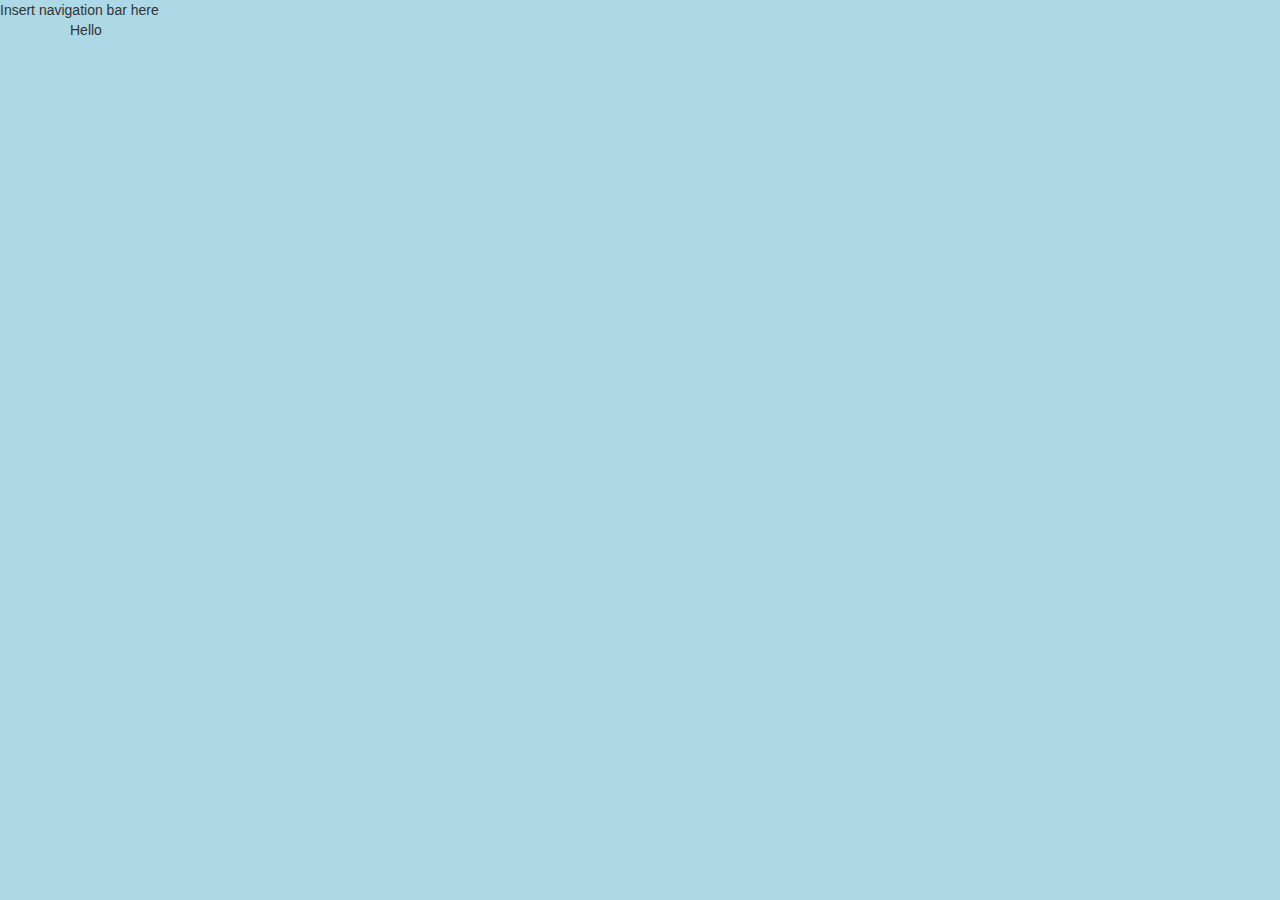
==== index.html @ 2d427130 "this is the right index" ====
<!DOCTYPE html>
<html>
<head>
	<meta charset="utf-8">
	<title>The Nice Project</title>
	<!-- on Bootstrap maybe we can use this link: https://maxcdn.bootstrapcdn.com/bootstrap/3.3.7/css/bootstrap.min.css-->
	<link href="css/bootstrap.min.css" rel="stylesheet">
	<!-- our stylesheet -->
	<link rel="stylesheet" type="text/css" href="stylesheet.css">
</head>
<body>
	<!--should we use Jumbotron Lucie?-->
			<nav>Insert navigation bar here</nav>


	<div class="container">
		<p>Hello</p>
		<!--maybe a slideshow option here also-->  
	</div>
</body>

</html>
---- stylesheet.css ----
body {
	background-color: lightblue;
}
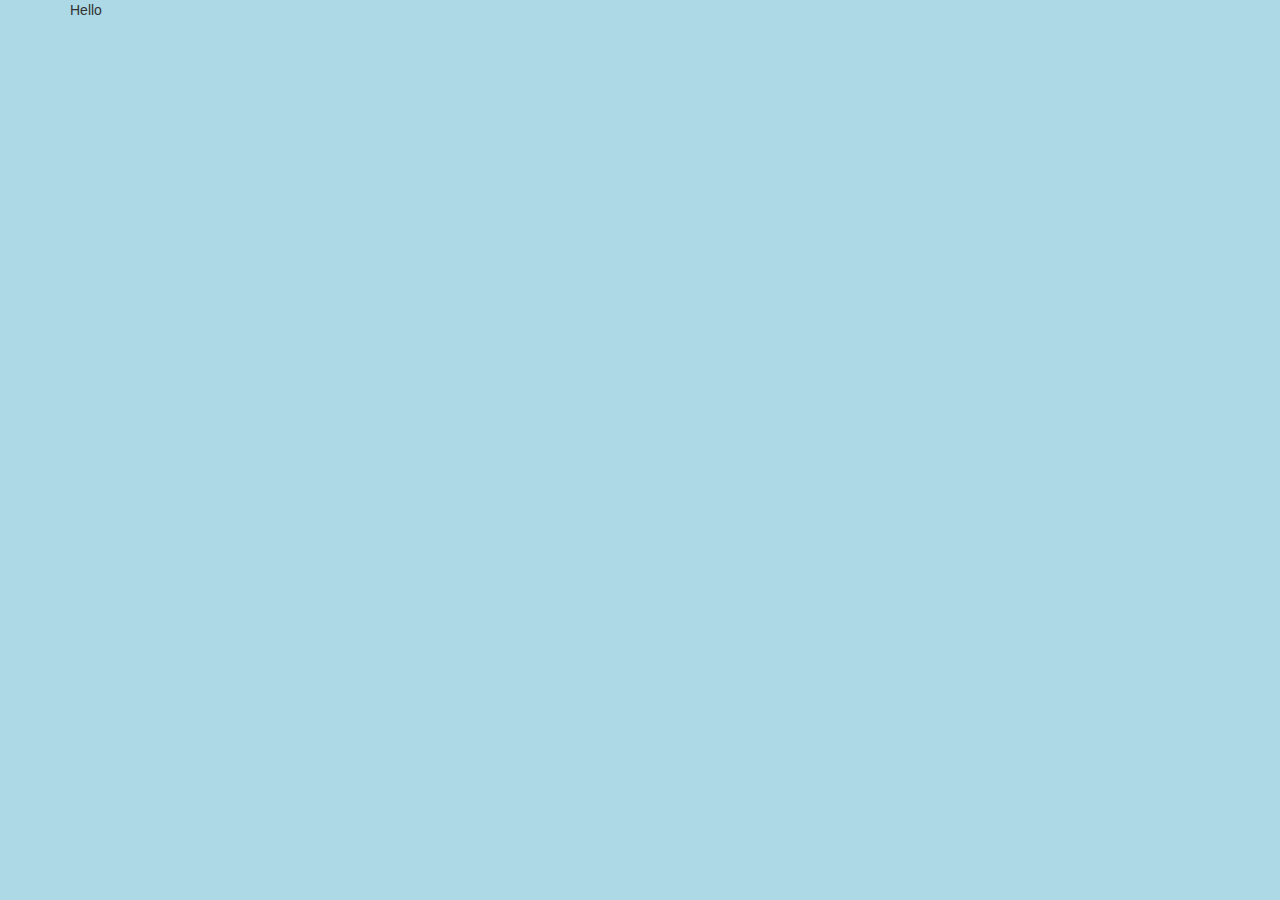
==== commit b11dbe1d: "changes to folders and index" ====
--- a/index.html
+++ b/index.html
@@ -6,16 +6,11 @@
 	<!-- on Bootstrap maybe we can use this link: https://maxcdn.bootstrapcdn.com/bootstrap/3.3.7/css/bootstrap.min.css-->
 	<link href="css/bootstrap.min.css" rel="stylesheet">
 	<!-- our stylesheet -->
-	<link rel="stylesheet" type="text/css" href="stylesheet.css">
+	<link rel="stylesheet" type="text/css" href="css/stylesheet.css">
 </head>
 <body>
-	<!--should we use Jumbotron Lucie?-->
-			<nav>Insert navigation bar here</nav>
-
-
 	<div class="container">
 		<p>Hello</p>
-		<!--maybe a slideshow option here also-->  
 	</div>
 </body>
 
--- a/css/stylesheet.css
+++ b/css/stylesheet.css
@@ -0,0 +1,3 @@
+body {
+	background-color: #ADD8E6;
+}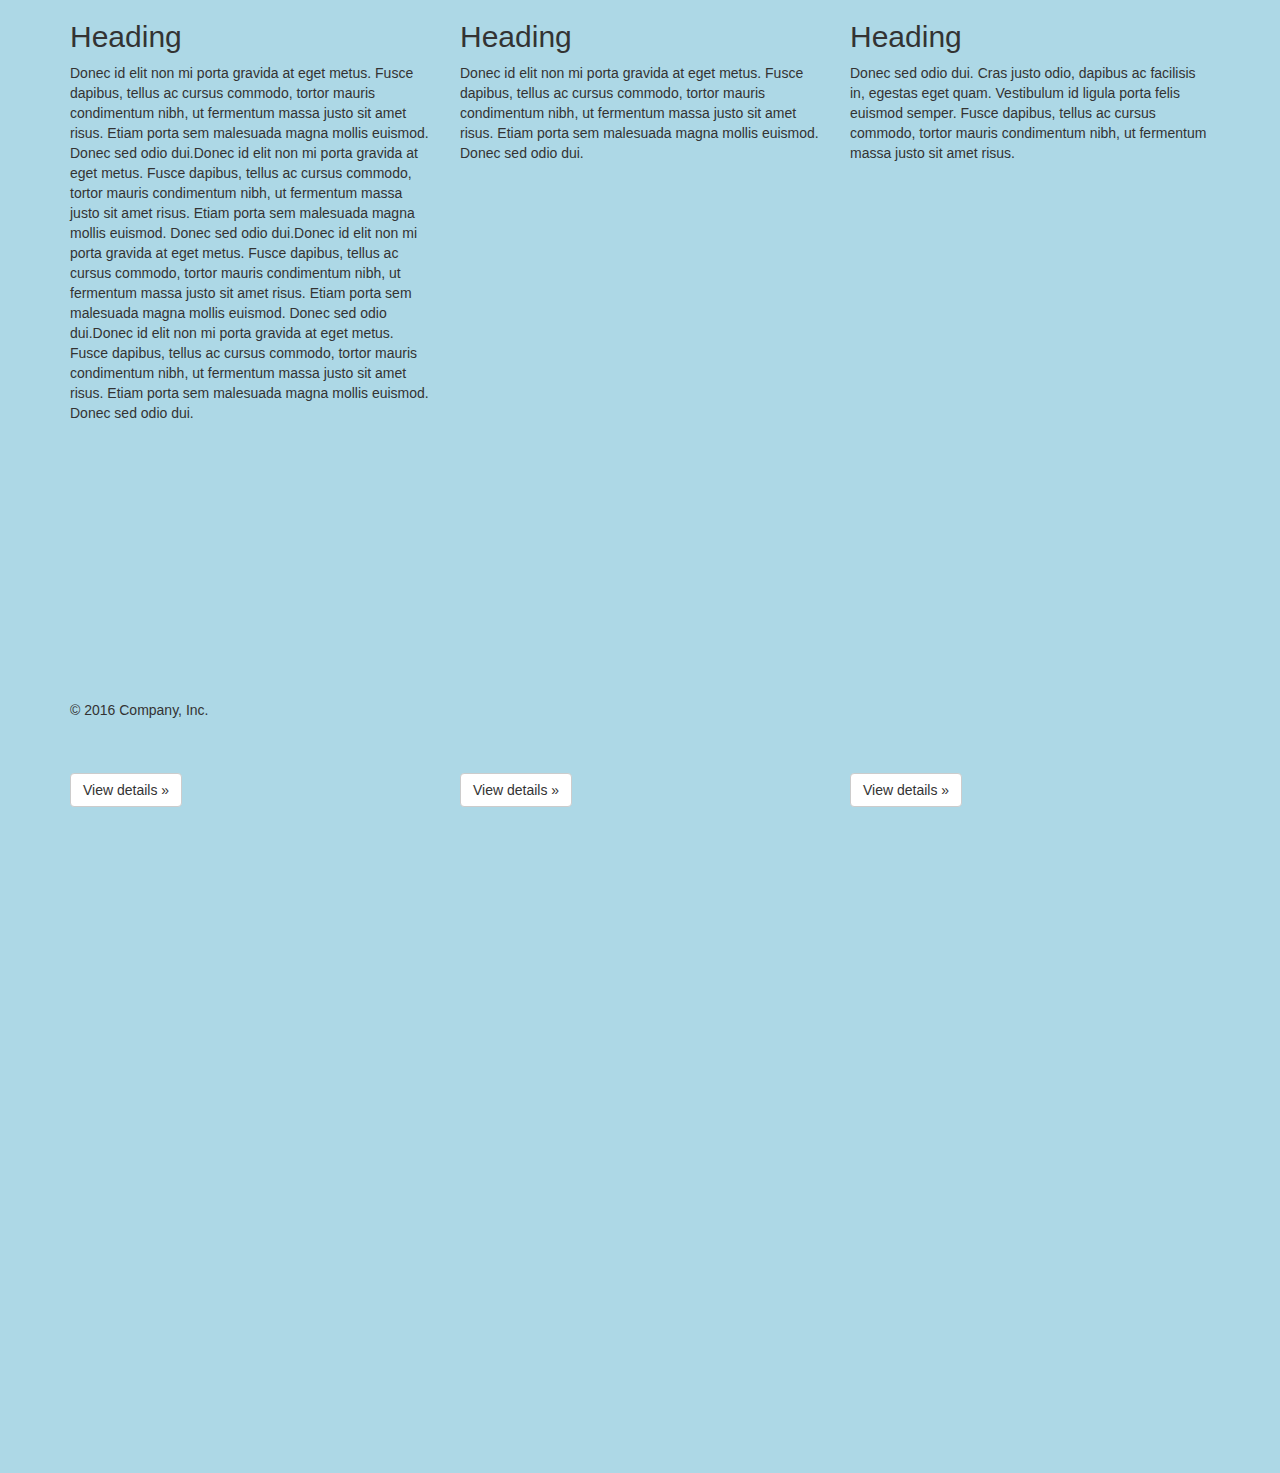
==== commit 468e63fd: "creating columns" ====
--- a/index.html
+++ b/index.html
@@ -10,7 +10,26 @@
 </head>
 <body>
 	<div class="container">
-		<p>Hello</p>
+	 <div class="row">
+        <div class="col-md-4">
+          <h2>Heading</h2>
+          <p>Donec id elit non mi porta gravida at eget metus. Fusce dapibus, tellus ac cursus commodo, tortor mauris condimentum nibh, ut fermentum massa justo sit amet risus. Etiam porta sem malesuada magna mollis euismod. Donec sed odio dui.Donec id elit non mi porta gravida at eget metus. Fusce dapibus, tellus ac cursus commodo, tortor mauris condimentum nibh, ut fermentum massa justo sit amet risus. Etiam porta sem malesuada magna mollis euismod. Donec sed odio dui.Donec id elit non mi porta gravida at eget metus. Fusce dapibus, tellus ac cursus commodo, tortor mauris condimentum nibh, ut fermentum massa justo sit amet risus. Etiam porta sem malesuada magna mollis euismod. Donec sed odio dui.Donec id elit non mi porta gravida at eget metus. Fusce dapibus, tellus ac cursus commodo, tortor mauris condimentum nibh, ut fermentum massa justo sit amet risus. Etiam porta sem malesuada magna mollis euismod. Donec sed odio dui. </p>
+          <p><a class="btn btn-default" href="#" role="button">View details »</a></p>
+        </div>
+        <div class="col-md-4">
+          <h2>Heading</h2>
+          <p>Donec id elit non mi porta gravida at eget metus. Fusce dapibus, tellus ac cursus commodo, tortor mauris condimentum nibh, ut fermentum massa justo sit amet risus. Etiam porta sem malesuada magna mollis euismod. Donec sed odio dui. </p>
+          <p><a class="btn btn-default" href="#" role="button">View details »</a></p>
+       </div>
+        <div class="col-md-4">
+          <h2>Heading</h2>
+          <p>Donec sed odio dui. Cras justo odio, dapibus ac facilisis in, egestas eget quam. Vestibulum id ligula porta felis euismod semper. Fusce dapibus, tellus ac cursus commodo, tortor mauris condimentum nibh, ut fermentum massa justo sit amet risus.</p>
+          <p><a class="btn btn-default" href="#" role="button">View details »</a></p>
+        </div>
+      </div>
+		<footer>
+         <p>© 2016 Company, Inc.</p>
+        </footer>
 	</div>
 </body>
 
--- a/css/stylesheet.css
+++ b/css/stylesheet.css
@@ -1,3 +1,17 @@
 body {
 	background-color: #ADD8E6;
-}+
+}
+
+p {
+	height: 100%;
+}	
+
+.col-md-4 {
+	height: 700px;
+}
+.row {
+	height: 600px;
+
+}
+
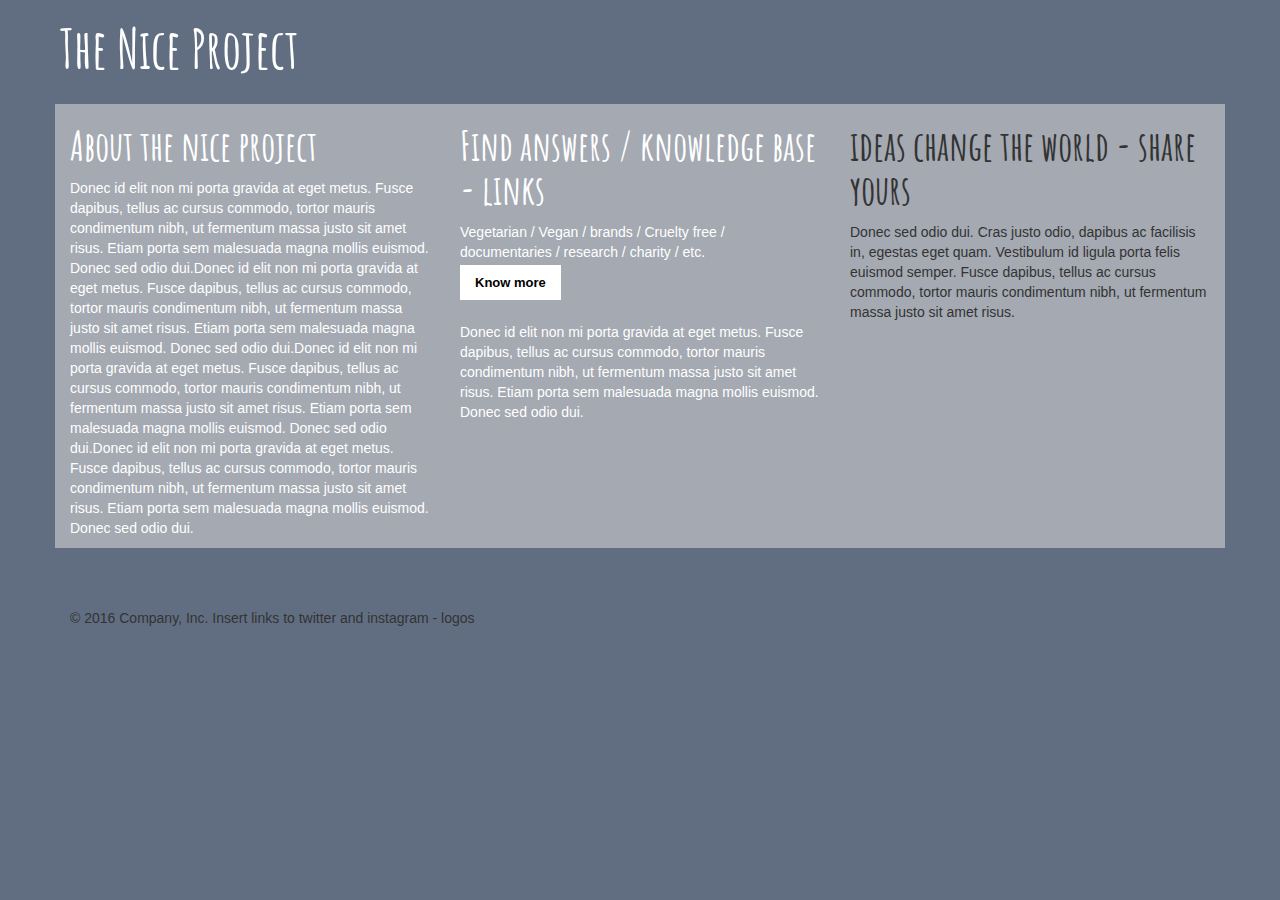
==== commit 7b441e5f: "style changes" ====
--- a/index.html
+++ b/index.html
@@ -4,31 +4,32 @@
 	<meta charset="utf-8">
 	<title>The Nice Project</title>
 	<!-- on Bootstrap maybe we can use this link: https://maxcdn.bootstrapcdn.com/bootstrap/3.3.7/css/bootstrap.min.css-->
-	<link href="css/bootstrap.min.css" rel="stylesheet">
+	<link href="https://fonts.googleapis.com/css?family=Amatic+SC" rel="stylesheet">
+  <link href="css/bootstrap.min.css" rel="stylesheet">
 	<!-- our stylesheet -->
 	<link rel="stylesheet" type="text/css" href="css/stylesheet.css">
 </head>
-<body>
+<body id="landing">
+<h1>The Nice Project</h1>
 	<div class="container">
 	 <div class="row">
-        <div class="col-md-4">
-          <h2>Heading</h2>
+        <div class="col-md-4" id="leftcolumn">
+          <h2>About the nice project</h2>
           <p>Donec id elit non mi porta gravida at eget metus. Fusce dapibus, tellus ac cursus commodo, tortor mauris condimentum nibh, ut fermentum massa justo sit amet risus. Etiam porta sem malesuada magna mollis euismod. Donec sed odio dui.Donec id elit non mi porta gravida at eget metus. Fusce dapibus, tellus ac cursus commodo, tortor mauris condimentum nibh, ut fermentum massa justo sit amet risus. Etiam porta sem malesuada magna mollis euismod. Donec sed odio dui.Donec id elit non mi porta gravida at eget metus. Fusce dapibus, tellus ac cursus commodo, tortor mauris condimentum nibh, ut fermentum massa justo sit amet risus. Etiam porta sem malesuada magna mollis euismod. Donec sed odio dui.Donec id elit non mi porta gravida at eget metus. Fusce dapibus, tellus ac cursus commodo, tortor mauris condimentum nibh, ut fermentum massa justo sit amet risus. Etiam porta sem malesuada magna mollis euismod. Donec sed odio dui. </p>
-          <p><a class="btn btn-default" href="#" role="button">View details »</a></p>
         </div>
-        <div class="col-md-4">
-          <h2>Heading</h2>
-          <p>Donec id elit non mi porta gravida at eget metus. Fusce dapibus, tellus ac cursus commodo, tortor mauris condimentum nibh, ut fermentum massa justo sit amet risus. Etiam porta sem malesuada magna mollis euismod. Donec sed odio dui. </p>
-          <p><a class="btn btn-default" href="#" role="button">View details »</a></p>
+        <div class="col-md-4" id="kb">
+          <h2>Find answers / knowledge base - links</h2>
+          <p>Vegetarian / Vegan / brands / Cruelty free / documentaries / research / charity / etc.
+          <p><a class="btn1" href="links" role="button"> Know more </a></p>
+          <br>Donec id elit non mi porta gravida at eget metus. Fusce dapibus, tellus ac cursus commodo, tortor mauris condimentum nibh, ut fermentum massa justo sit amet risus. Etiam porta sem malesuada magna mollis euismod. Donec sed odio dui. </p>
        </div>
-        <div class="col-md-4">
-          <h2>Heading</h2>
+        <div class="col-md-4" id="rightcolumn">
+          <h2>ideas change the world - share yours</h2>
           <p>Donec sed odio dui. Cras justo odio, dapibus ac facilisis in, egestas eget quam. Vestibulum id ligula porta felis euismod semper. Fusce dapibus, tellus ac cursus commodo, tortor mauris condimentum nibh, ut fermentum massa justo sit amet risus.</p>
-          <p><a class="btn btn-default" href="#" role="button">View details »</a></p>
         </div>
       </div>
 		<footer>
-         <p>© 2016 Company, Inc.</p>
+         <p>© 2016 Company, Inc. Insert links to twitter and instagram - logos </p>
         </footer>
 	</div>
 </body>
--- a/css/stylesheet.css
+++ b/css/stylesheet.css
@@ -1,17 +1,75 @@
-body {
-	background-color: #ADD8E6;
 
+#landing {
+	background-color: #616e82;
 }
 
-p {
-	height: 100%;
-}	
+#landing > .row {
+	height: 960px;
+	}
 
-.col-md-4 {
-	height: 700px;
-}
+h1 {
+	font-family: 'Amatic SC', cursive;
+	font-size: 40pt;
+	font-weight: bolder;
+	color: white;
+	padding: 0px 60px 0px 60px;
+	}
+
+h2 {
+	font-family: 'Amatic SC', cursive;
+	font-size: 30pt;
+	font-weight: bolder;
+	}
+
+#leftcolumn {
+	background: url(http://previews.123rf.com/images/shsphotography/shsphotography1405/shsphotography140500165/28582677-A-low-angle-view-of-colorful-autumn-leaves-on-trees-in-a-forest-Filtered-to-give-retro-faded-look--Stock-Photo.jpg);
+	background-size: cover;
+	background-position: center;
+	color: white;
+	}
+
+#kb {
+	background-color: #a4a9b2;
+	color: white;
+	}
+
+#rightcolumn {
+	background: url(http://bensupstairs.com/wp-content/uploads/2016/09/ipyTHdk.jpg);
+	background-size: 1000px 1000px;
+	}		
+	
+.container {
+	padding-top: 15px;
+	background-color: ##a4a9b2;
+	height: 600px; 
+	}
+
 .row {
-	height: 600px;
+	background-color: #a4a9b2;
+	}
 
-}
+#links {
+	background-color: #FFFD7C;
+	color: black;
+	font-family: Helvetica; 
+	font-size: 12px;
+	}
 
+.btn2 {
+	color: black;
+	font-size: 20px;
+	background-color: white;
+	}
+
+.btn1 {
+	color: black;
+	font-size: 13px;
+	font-weight: bolder;
+	padding: 10px 15px 10px 15px;
+	background-color: white;
+	}
+
+footer {
+
+	padding-top: 60px;
+}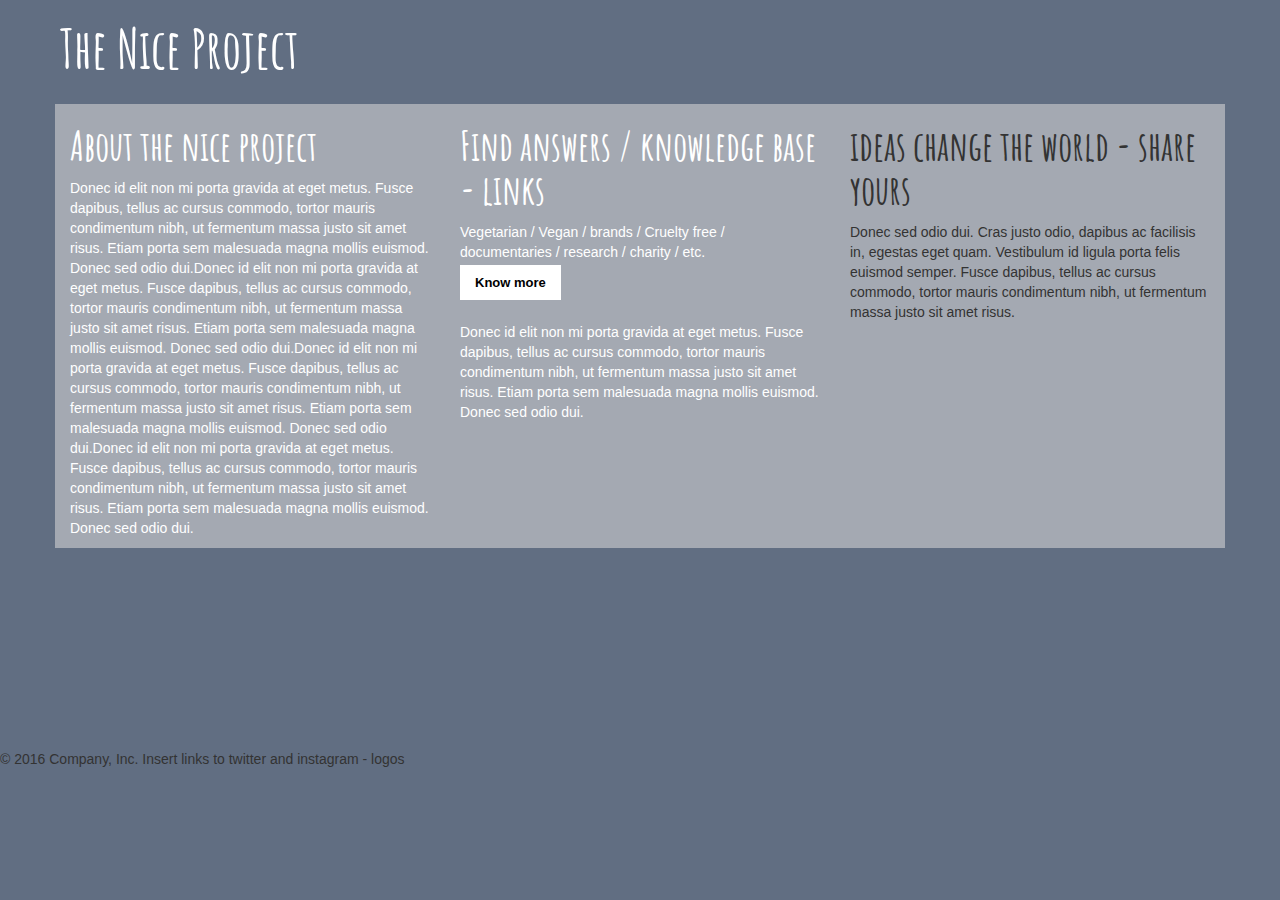
==== commit b1091f07: "fixed background image" ====
--- a/index.html
+++ b/index.html
@@ -26,6 +26,7 @@
         <div class="col-md-4" id="rightcolumn">
           <h2>ideas change the world - share yours</h2>
           <p>Donec sed odio dui. Cras justo odio, dapibus ac facilisis in, egestas eget quam. Vestibulum id ligula porta felis euismod semper. Fusce dapibus, tellus ac cursus commodo, tortor mauris condimentum nibh, ut fermentum massa justo sit amet risus.</p>
+          </div>
         </div>
       </div>
 		<footer>
--- a/css/stylesheet.css
+++ b/css/stylesheet.css
@@ -35,7 +35,9 @@
 
 #rightcolumn {
 	background: url(http://bensupstairs.com/wp-content/uploads/2016/09/ipyTHdk.jpg);
-	background-size: 1000px 1000px;
+	padding-bottom: 275px;
+  	margin-bottom: -275px;
+  	height: 100%;
 	}		
 	
 .container {
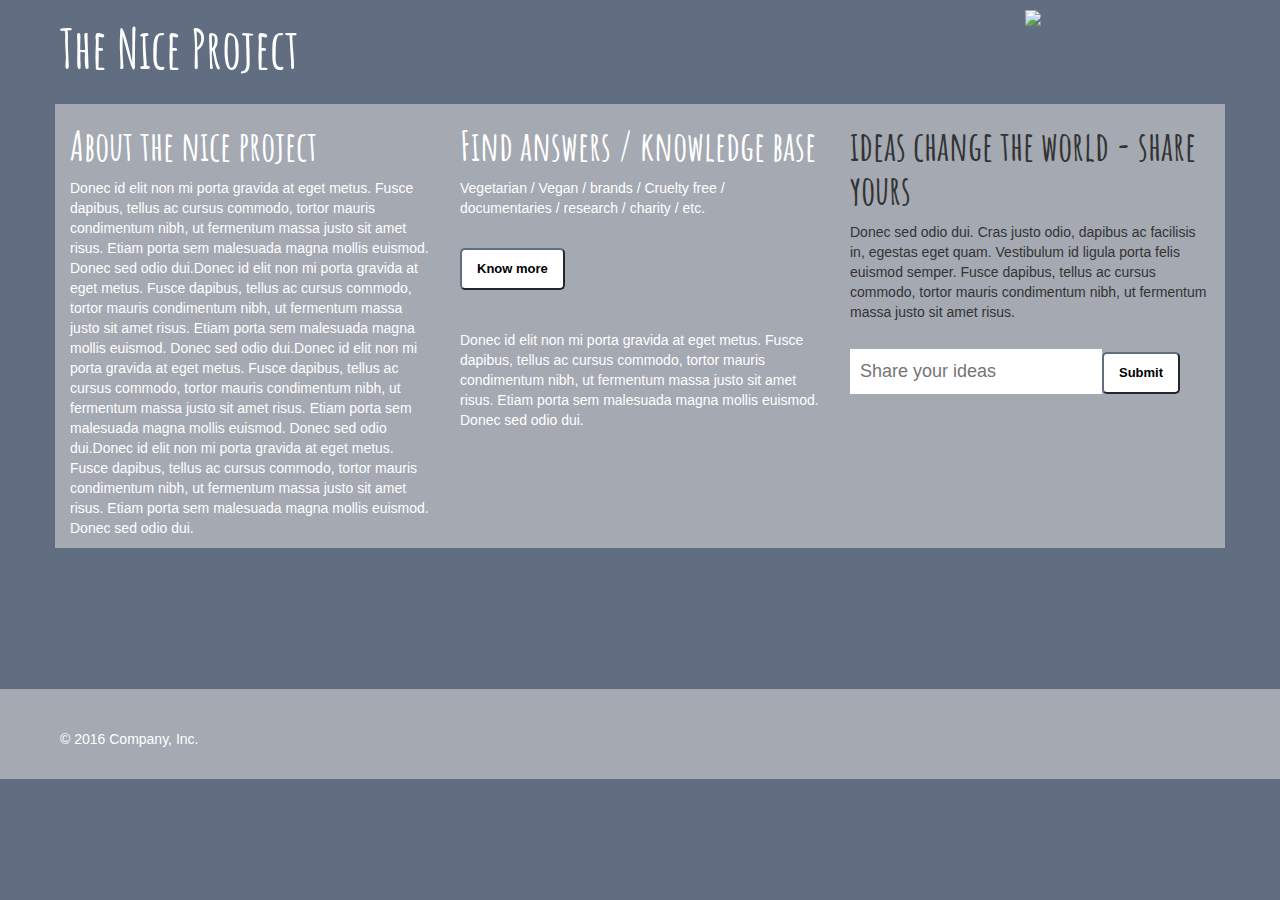
==== commit 72c469ef: "finishes styling" ====
--- a/index.html
+++ b/index.html
@@ -11,6 +11,7 @@
 </head>
 <body id="landing">
 <h1>The Nice Project</h1>
+<img id="social-icons" src="http://files.cluster2.hgsitebuilder.com/hostgator99684/image/icon_facebook-twitter-pinterest-instagram-promojam-03.png">
 	<div class="container">
 	 <div class="row">
         <div class="col-md-4" id="leftcolumn">
@@ -18,20 +19,21 @@
           <p>Donec id elit non mi porta gravida at eget metus. Fusce dapibus, tellus ac cursus commodo, tortor mauris condimentum nibh, ut fermentum massa justo sit amet risus. Etiam porta sem malesuada magna mollis euismod. Donec sed odio dui.Donec id elit non mi porta gravida at eget metus. Fusce dapibus, tellus ac cursus commodo, tortor mauris condimentum nibh, ut fermentum massa justo sit amet risus. Etiam porta sem malesuada magna mollis euismod. Donec sed odio dui.Donec id elit non mi porta gravida at eget metus. Fusce dapibus, tellus ac cursus commodo, tortor mauris condimentum nibh, ut fermentum massa justo sit amet risus. Etiam porta sem malesuada magna mollis euismod. Donec sed odio dui.Donec id elit non mi porta gravida at eget metus. Fusce dapibus, tellus ac cursus commodo, tortor mauris condimentum nibh, ut fermentum massa justo sit amet risus. Etiam porta sem malesuada magna mollis euismod. Donec sed odio dui. </p>
         </div>
         <div class="col-md-4" id="kb">
-          <h2>Find answers / knowledge base - links</h2>
+          <h2>Find answers / knowledge base</h2>
           <p>Vegetarian / Vegan / brands / Cruelty free / documentaries / research / charity / etc.
-          <p><a class="btn1" href="links" role="button"> Know more </a></p>
+          <p><button class="btn1" href="links" role="button"> Know more </button></p>
           <br>Donec id elit non mi porta gravida at eget metus. Fusce dapibus, tellus ac cursus commodo, tortor mauris condimentum nibh, ut fermentum massa justo sit amet risus. Etiam porta sem malesuada magna mollis euismod. Donec sed odio dui. </p>
        </div>
         <div class="col-md-4" id="rightcolumn">
           <h2>ideas change the world - share yours</h2>
           <p>Donec sed odio dui. Cras justo odio, dapibus ac facilisis in, egestas eget quam. Vestibulum id ligula porta felis euismod semper. Fusce dapibus, tellus ac cursus commodo, tortor mauris condimentum nibh, ut fermentum massa justo sit amet risus.</p>
+          <input id="share" type="email" placeholder="Share your ideas"><input type="submit" id="submit-button">
           </div>
         </div>
       </div>
 		<footer>
-         <p>© 2016 Company, Inc. Insert links to twitter and instagram - logos </p>
-        </footer>
+         <p id="footer-text">© 2016 Company, Inc.</p>
+    </footer>
 	</div>
 </body>
 
--- a/css/stylesheet.css
+++ b/css/stylesheet.css
@@ -14,6 +14,13 @@
 	color: white;
 	padding: 0px 60px 0px 60px;
 	}
+
+#social-icons {
+	position: fixed;
+	top: 10px;
+    right: 55px;
+    width: 200px;
+}	
 
 h2 {
 	font-family: 'Amatic SC', cursive;
@@ -35,10 +42,29 @@
 
 #rightcolumn {
 	background: url(http://bensupstairs.com/wp-content/uploads/2016/09/ipyTHdk.jpg);
-	padding-bottom: 275px;
-  	margin-bottom: -275px;
+	padding-bottom: 159px;
+  	margin-bottom: -159px;
   	height: 100%;
 	}		
+
+#share {
+	border: 0;
+      padding: 10px;
+      font-size: 18px
+}	
+
+#submit-button {
+	margin: 10px 0px 10px 0px;
+	border-style: solid 2px;
+	border-color: #616e82;
+	border-radius: 5px;
+	margin: 20px 0px 10px 0px;
+	color: black;
+	font-size: 13px;
+	font-weight: bolder;
+	padding: 10px 15px 10px 15px;
+	background-color: white;
+}
 	
 .container {
 	padding-top: 15px;
@@ -64,6 +90,10 @@
 	}
 
 .btn1 {
+	border-style: solid 2px;
+	border-color: #616e82;
+	border-radius: 5px;
+	margin: 20px 0px 10px 0px;
 	color: black;
 	font-size: 13px;
 	font-weight: bolder;
@@ -72,6 +102,12 @@
 	}
 
 footer {
+	color: white;
+	background-color: #a4a9b2;
+	padding-top: 40px;
+	padding-bottom: -40px;
+}
 
-	padding-top: 60px;
+#footer-text {
+	padding: 0px 60px 30px 60px;
 }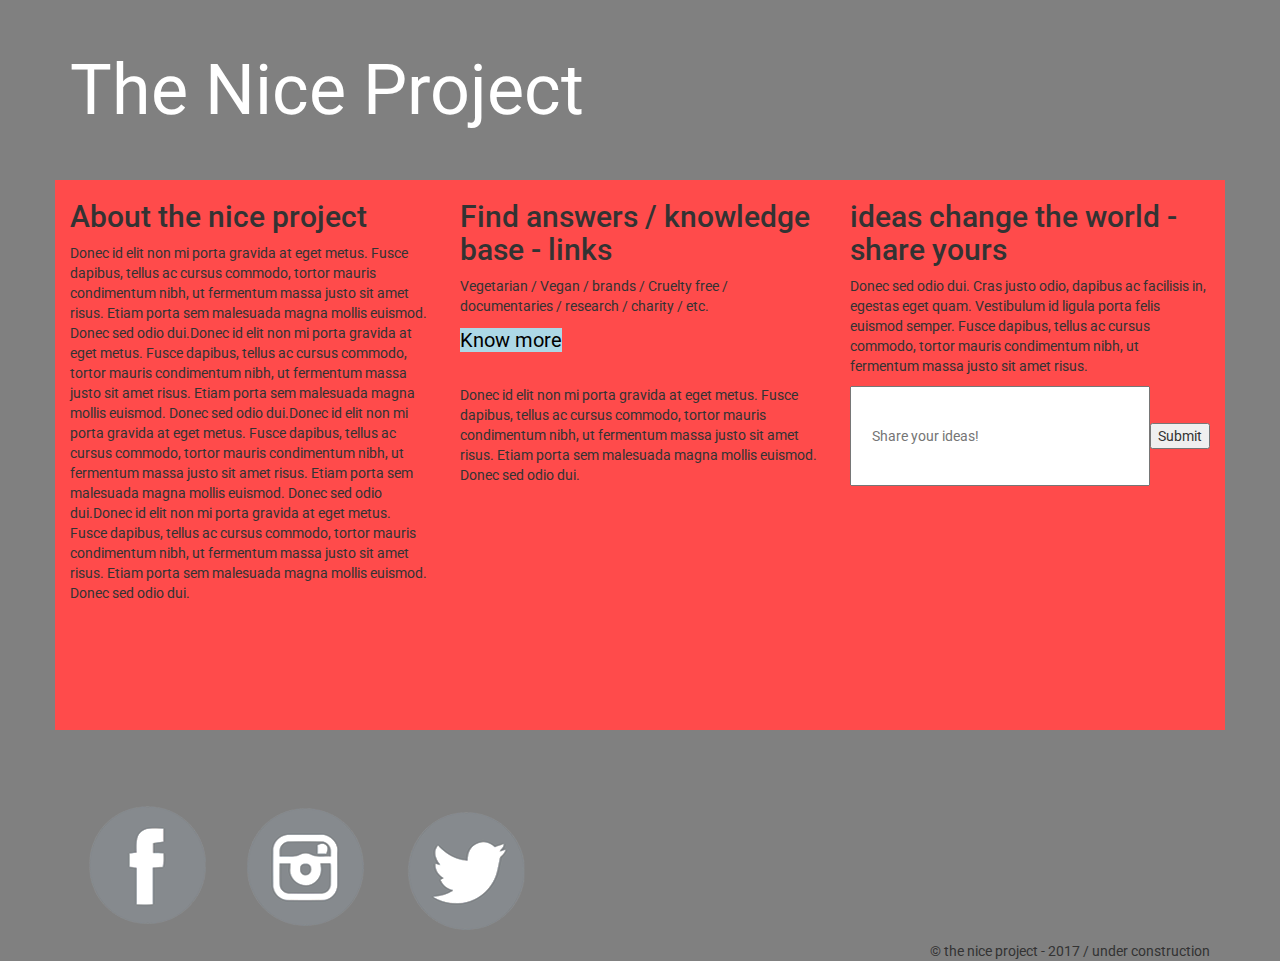
==== commit 312e9096: "final changes" ====
--- a/index.html
+++ b/index.html
@@ -4,36 +4,37 @@
 	<meta charset="utf-8">
 	<title>The Nice Project</title>
 	<!-- on Bootstrap maybe we can use this link: https://maxcdn.bootstrapcdn.com/bootstrap/3.3.7/css/bootstrap.min.css-->
-	<link href="https://fonts.googleapis.com/css?family=Amatic+SC" rel="stylesheet">
-  <link href="css/bootstrap.min.css" rel="stylesheet">
+	<link href="css/bootstrap.min.css" rel="stylesheet">
 	<!-- our stylesheet -->
 	<link rel="stylesheet" type="text/css" href="css/stylesheet.css">
+	<link href="https://fonts.googleapis.com/css?family=Roboto" rel="stylesheet">
 </head>
 <body id="landing">
-<h1>The Nice Project</h1>
-<img id="social-icons" src="http://files.cluster2.hgsitebuilder.com/hostgator99684/image/icon_facebook-twitter-pinterest-instagram-promojam-03.png">
 	<div class="container">
+		<p align="left" class="name"> The Nice Project </p>
 	 <div class="row">
-        <div class="col-md-4" id="leftcolumn">
+        <div class="col-md-4">
           <h2>About the nice project</h2>
           <p>Donec id elit non mi porta gravida at eget metus. Fusce dapibus, tellus ac cursus commodo, tortor mauris condimentum nibh, ut fermentum massa justo sit amet risus. Etiam porta sem malesuada magna mollis euismod. Donec sed odio dui.Donec id elit non mi porta gravida at eget metus. Fusce dapibus, tellus ac cursus commodo, tortor mauris condimentum nibh, ut fermentum massa justo sit amet risus. Etiam porta sem malesuada magna mollis euismod. Donec sed odio dui.Donec id elit non mi porta gravida at eget metus. Fusce dapibus, tellus ac cursus commodo, tortor mauris condimentum nibh, ut fermentum massa justo sit amet risus. Etiam porta sem malesuada magna mollis euismod. Donec sed odio dui.Donec id elit non mi porta gravida at eget metus. Fusce dapibus, tellus ac cursus commodo, tortor mauris condimentum nibh, ut fermentum massa justo sit amet risus. Etiam porta sem malesuada magna mollis euismod. Donec sed odio dui. </p>
         </div>
         <div class="col-md-4" id="kb">
-          <h2>Find answers / knowledge base</h2>
+          <h2>Find answers / knowledge base - links</h2>
           <p>Vegetarian / Vegan / brands / Cruelty free / documentaries / research / charity / etc.
-          <p><button class="btn1" href="links" role="button"> Know more </button></p>
+          <p><a class="btn1" href="links" role="button"> Know more </a></p>
           <br>Donec id elit non mi porta gravida at eget metus. Fusce dapibus, tellus ac cursus commodo, tortor mauris condimentum nibh, ut fermentum massa justo sit amet risus. Etiam porta sem malesuada magna mollis euismod. Donec sed odio dui. </p>
        </div>
-        <div class="col-md-4" id="rightcolumn">
+        <div class="col-md-4">
           <h2>ideas change the world - share yours</h2>
           <p>Donec sed odio dui. Cras justo odio, dapibus ac facilisis in, egestas eget quam. Vestibulum id ligula porta felis euismod semper. Fusce dapibus, tellus ac cursus commodo, tortor mauris condimentum nibh, ut fermentum massa justo sit amet risus.</p>
-          <input id="share" type="email" placeholder="Share your ideas"><input type="submit" id="submit-button">
-          </div>
+          <input id="share" type="email" placeholder="Share your ideas!"><input type="submit" id="submit-button">
         </div>
       </div>
 		<footer>
-         <p id="footer-text">© 2016 Company, Inc.</p>
-    </footer>
+         <a href="https://www.facebook.com/"><img src="images/facebook.png"></a>
+         <a href="https://www.instagram.com/"><img src="images/instagram.png"></a>
+         <a href="https://www.twitter.com/"><img src="images/twitter.png"></a>
+         <p align="right">© the nice project - 2017 / under construction </p>
+        </footer>
 	</div>
 </body>
 
--- a/css/stylesheet.css
+++ b/css/stylesheet.css
@@ -1,113 +1,80 @@
 
 #landing {
-	background-color: #616e82;
+	background-color: grey;
+	
 }
 
 #landing > .row {
-	height: 960px;
-	}
+	height: 600px;
+}
 
-h1 {
-	font-family: 'Amatic SC', cursive;
-	font-size: 40pt;
-	font-weight: bolder;
-	color: white;
-	padding: 0px 60px 0px 60px;
-	}
+.container {
+	font-family: 'Roboto', sans-serif;
+	padding-top: 30px;
+	height: 920px; 
+	background-size: inherit;
+}
 
-#social-icons {
-	position: fixed;
-	top: 10px;
-    right: 55px;
-    width: 200px;
-}	
 
-h2 {
-	font-family: 'Amatic SC', cursive;
-	font-size: 30pt;
-	font-weight: bolder;
-	}
+div.row {
+	background-color: #FF4B4B;
+	height: 550px;
+}
 
-#leftcolumn {
-	background: url(http://previews.123rf.com/images/shsphotography/shsphotography1405/shsphotography140500165/28582677-A-low-angle-view-of-colorful-autumn-leaves-on-trees-in-a-forest-Filtered-to-give-retro-faded-look--Stock-Photo.jpg);
-	background-size: cover;
-	background-position: center;
-	color: white;
-	}
-
-#kb {
-	background-color: #a4a9b2;
-	color: white;
-	}
-
-#rightcolumn {
-	background: url(http://bensupstairs.com/wp-content/uploads/2016/09/ipyTHdk.jpg);
-	padding-bottom: 159px;
-  	margin-bottom: -159px;
-  	height: 100%;
-	}		
-
-#share {
-	border: 0;
-      padding: 10px;
-      font-size: 18px
-}	
-
-#submit-button {
-	margin: 10px 0px 10px 0px;
-	border-style: solid 2px;
-	border-color: #616e82;
-	border-radius: 5px;
-	margin: 20px 0px 10px 0px;
-	color: black;
-	font-size: 13px;
-	font-weight: bolder;
-	padding: 10px 15px 10px 15px;
-	background-color: white;
+.name {
+	font-size: 70px;
+	color:white;
+	margin-top: 10px;
+	margin-bottom: 40px;
 }
-	
-.container {
-	padding-top: 15px;
-	background-color: ##a4a9b2;
-	height: 600px; 
-	}
-
-.row {
-	background-color: #a4a9b2;
-	}
-
 #links {
-	background-color: #FFFD7C;
+	background-color: grey;
 	color: black;
 	font-family: Helvetica; 
 	font-size: 12px;
-	}
+}
 
+.btn3 {
+	color: black;
+	font-size: 20px;
+	background: url('https://goo.gl/images/80oEyU');
+    background-position:center;
+    background-repeat:no-repeat;
+
+}
 .btn2 {
 	color: black;
 	font-size: 20px;
-	background-color: white;
-	}
+	background: url('https://goo.gl/images/80oEyU');
+    background-position:center;
+    background-repeat:no-repeat;
+}
 
 .btn1 {
-	border-style: solid 2px;
-	border-color: #616e82;
-	border-radius: 5px;
-	margin: 20px 0px 10px 0px;
 	color: black;
-	font-size: 13px;
-	font-weight: bolder;
-	padding: 10px 15px 10px 15px;
-	background-color: white;
-	}
+	font-size: 20px;
+	background-color: lightblue;
+}
 
 footer {
-	color: white;
-	background-color: #a4a9b2;
-	padding-top: 40px;
-	padding-bottom: -40px;
+
+	padding-top: 60px;
 }
 
-#footer-text {
-	padding: 0px 60px 30px 60px;
+input#share {
+	height: 100px;
+	width: 300px;
+	padding-left: 20px;
+	padding-right: 20px;
+	padding-top: 20px;
+	padding-bottom: 20px;
+	text-align-last: left; 
+}
+
+#placeholder {
+	text-align: center;
+}
+
+input#submit-button {
+	position: right;
 }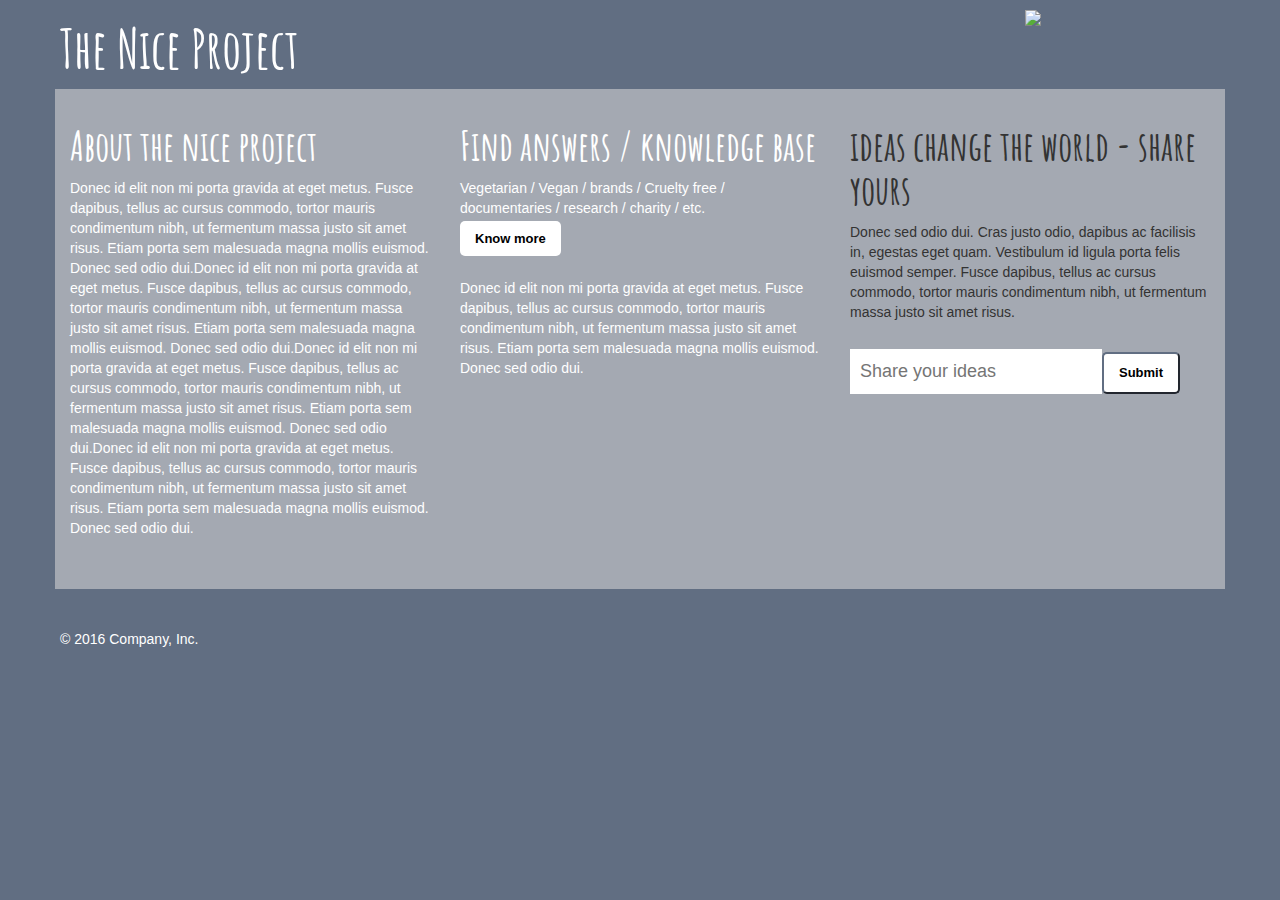
==== commit be32eedc: "final changes" ====
--- a/index.html
+++ b/index.html
@@ -4,37 +4,36 @@
 	<meta charset="utf-8">
 	<title>The Nice Project</title>
 	<!-- on Bootstrap maybe we can use this link: https://maxcdn.bootstrapcdn.com/bootstrap/3.3.7/css/bootstrap.min.css-->
-	<link href="css/bootstrap.min.css" rel="stylesheet">
+	<link href="https://fonts.googleapis.com/css?family=Amatic+SC" rel="stylesheet">
+  <link href="css/bootstrap.min.css" rel="stylesheet">
 	<!-- our stylesheet -->
 	<link rel="stylesheet" type="text/css" href="css/stylesheet.css">
-	<link href="https://fonts.googleapis.com/css?family=Roboto" rel="stylesheet">
 </head>
 <body id="landing">
+<h1>The Nice Project</h1>
+<img id="social-icons" src="http://files.cluster2.hgsitebuilder.com/hostgator99684/image/icon_facebook-twitter-pinterest-instagram-promojam-03.png">
 	<div class="container">
-		<p align="left" class="name"> The Nice Project </p>
 	 <div class="row">
-        <div class="col-md-4">
+        <div class="col-md-4" id="leftcolumn">
           <h2>About the nice project</h2>
           <p>Donec id elit non mi porta gravida at eget metus. Fusce dapibus, tellus ac cursus commodo, tortor mauris condimentum nibh, ut fermentum massa justo sit amet risus. Etiam porta sem malesuada magna mollis euismod. Donec sed odio dui.Donec id elit non mi porta gravida at eget metus. Fusce dapibus, tellus ac cursus commodo, tortor mauris condimentum nibh, ut fermentum massa justo sit amet risus. Etiam porta sem malesuada magna mollis euismod. Donec sed odio dui.Donec id elit non mi porta gravida at eget metus. Fusce dapibus, tellus ac cursus commodo, tortor mauris condimentum nibh, ut fermentum massa justo sit amet risus. Etiam porta sem malesuada magna mollis euismod. Donec sed odio dui.Donec id elit non mi porta gravida at eget metus. Fusce dapibus, tellus ac cursus commodo, tortor mauris condimentum nibh, ut fermentum massa justo sit amet risus. Etiam porta sem malesuada magna mollis euismod. Donec sed odio dui. </p>
         </div>
         <div class="col-md-4" id="kb">
-          <h2>Find answers / knowledge base - links</h2>
+          <h2>Find answers / knowledge base</h2>
           <p>Vegetarian / Vegan / brands / Cruelty free / documentaries / research / charity / etc.
-          <p><a class="btn1" href="links" role="button"> Know more </a></p>
+          <p><a href="links.html" class="btn1" role="button"> Know more </a></p>
           <br>Donec id elit non mi porta gravida at eget metus. Fusce dapibus, tellus ac cursus commodo, tortor mauris condimentum nibh, ut fermentum massa justo sit amet risus. Etiam porta sem malesuada magna mollis euismod. Donec sed odio dui. </p>
        </div>
-        <div class="col-md-4">
+        <div class="col-md-4" id="rightcolumn">
           <h2>ideas change the world - share yours</h2>
           <p>Donec sed odio dui. Cras justo odio, dapibus ac facilisis in, egestas eget quam. Vestibulum id ligula porta felis euismod semper. Fusce dapibus, tellus ac cursus commodo, tortor mauris condimentum nibh, ut fermentum massa justo sit amet risus.</p>
-          <input id="share" type="email" placeholder="Share your ideas!"><input type="submit" id="submit-button">
+          <input id="share" type="email" placeholder="Share your ideas"><input type="submit" id="submit-button">
+          </div>
         </div>
       </div>
 		<footer>
-         <a href="https://www.facebook.com/"><img src="images/facebook.png"></a>
-         <a href="https://www.instagram.com/"><img src="images/instagram.png"></a>
-         <a href="https://www.twitter.com/"><img src="images/twitter.png"></a>
-         <p align="right">© the nice project - 2017 / under construction </p>
-        </footer>
+         <p id="footer-text">© 2016 Company, Inc.</p>
+    </footer>
 	</div>
 </body>
 
--- a/css/stylesheet.css
+++ b/css/stylesheet.css
@@ -1,80 +1,109 @@
 
 #landing {
-	background-color: grey;
-	
+	background-color: #616e82;
 }
 
 #landing > .row {
-	height: 600px;
+	height: 960px;
+	}
+
+h1 {
+	font-family: 'Amatic SC', cursive;
+	font-size: 40pt;
+	font-weight: bolder;
+	color: white;
+	padding: 0px 60px 0px 60px;
+	}
+
+#social-icons {
+	position: fixed;
+	top: 10px;
+    right: 55px;
+    width: 200px;
+}	
+
+h2 {
+	font-family: 'Amatic SC', cursive;
+	font-size: 30pt;
+	font-weight: bolder;
+	}
+
+#leftcolumn {
+	background: url(http://previews.123rf.com/images/shsphotography/shsphotography1405/shsphotography140500165/28582677-A-low-angle-view-of-colorful-autumn-leaves-on-trees-in-a-forest-Filtered-to-give-retro-faded-look--Stock-Photo.jpg);
+	background-size: cover;
+	background-position: center;
+	color: white;
+	}
+
+#kb {
+	background-color: #a4a9b2;
+	color: white;
+	}
+
+#rightcolumn {
+	background: url(http://bensupstairs.com/wp-content/uploads/2016/09/ipyTHdk.jpg);
+	padding-bottom: 159px;
+  	margin-bottom: -159px;
+  	height: 100%;
+	}		
+
+#share {
+	border: 0;
+      padding: 10px;
+      font-size: 18px
+}	
+
+#submit-button {
+	margin: 10px 0px 10px 0px;
+	border-style: solid 2px;
+	border-color: #616e82;
+	border-radius: 5px;
+	margin: 20px 0px 10px 0px;
+	color: black;
+	font-size: 13px;
+	font-weight: bolder;
+	padding: 10px 15px 10px 15px;
+	background-color: white;
 }
-
+	
 .container {
-	font-family: 'Roboto', sans-serif;
-	padding-top: 30px;
-	height: 920px; 
-	background-size: inherit;
-}
+	padding-top: 15px;
+	background-color: #a4a9b2;
+	height: 500px; 
+	}
 
 
-div.row {
-	background-color: #FF4B4B;
-	height: 550px;
-}
-
-.name {
-	font-size: 70px;
-	color:white;
-	margin-top: 10px;
-	margin-bottom: 40px;
-}
 #links {
-	background-color: grey;
+	background-color: #FFFD7C;
 	color: black;
 	font-family: Helvetica; 
 	font-size: 12px;
-}
+	}
 
-.btn3 {
-	color: black;
-	font-size: 20px;
-	background: url('https://goo.gl/images/80oEyU');
-    background-position:center;
-    background-repeat:no-repeat;
-
-}
 .btn2 {
 	color: black;
 	font-size: 20px;
-	background: url('https://goo.gl/images/80oEyU');
-    background-position:center;
-    background-repeat:no-repeat;
+	background-color: white;
+	}
+
+.btn1 {
+	border-style: solid 2px;
+	border-color: #616e82;
+	border-radius: 5px;
+	margin: 20px 0px 10px 0px;
+	color: black;
+	font-size: 13px;
+	font-weight: bolder;
+	padding: 10px 15px 10px 15px;
+	background-color: white;
+	}
+
+footer {
+	color: white;
+	padding-top: 40px;
+	padding-bottom: -40px;
 }
 
-.btn1 {
-	color: black;
-	font-size: 20px;
-	background-color: lightblue;
-}
-
-footer {
-
-	padding-top: 60px;
-}
-
-input#share {
-	height: 100px;
-	width: 300px;
-	padding-left: 20px;
-	padding-right: 20px;
-	padding-top: 20px;
-	padding-bottom: 20px;
-	text-align-last: left; 
-}
-
-#placeholder {
-	text-align: center;
-}
-
-input#submit-button {
-	position: right;
+#footer-text {
+	padding: 0px 60px 30px 60px;
 }